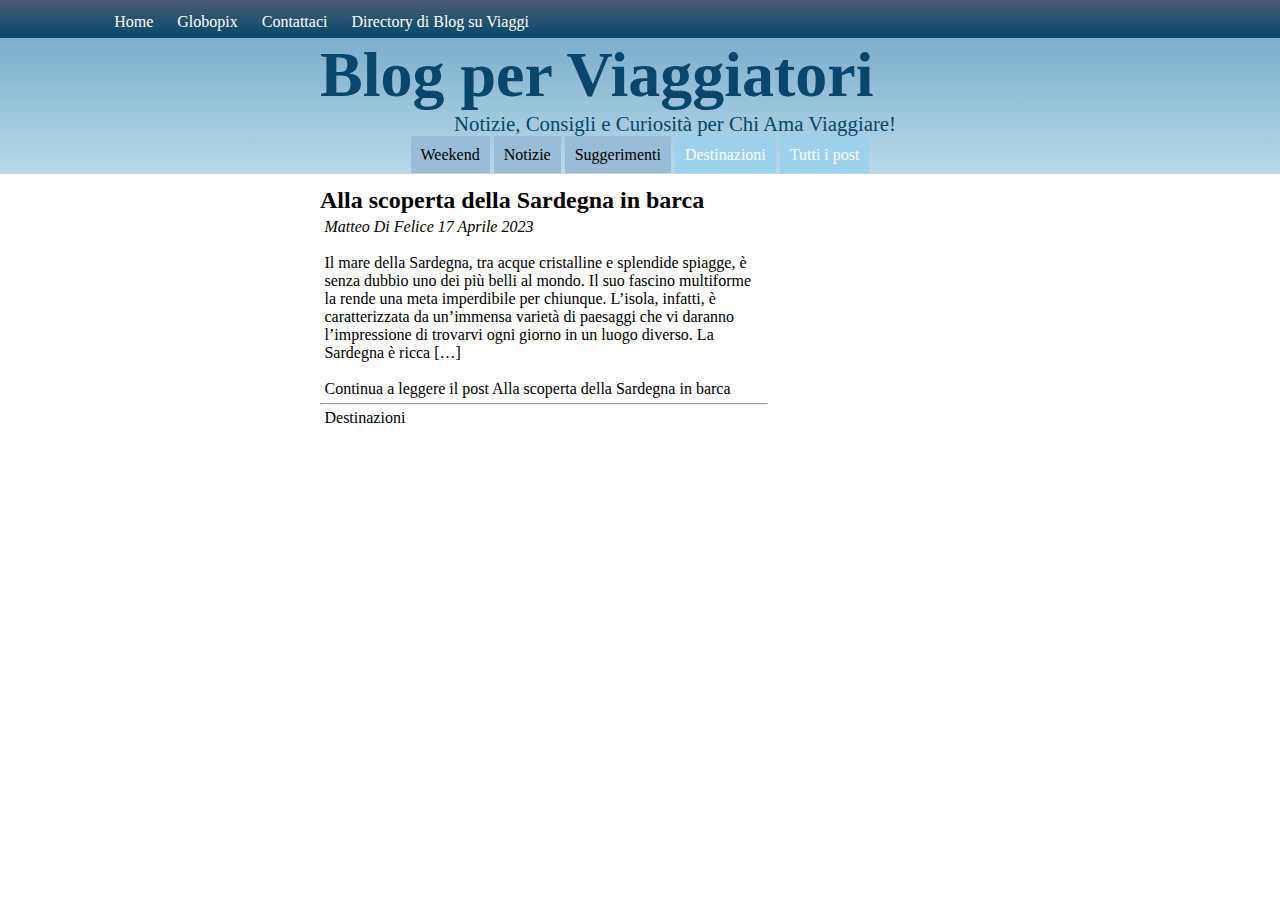
==== pagina1.html @ b59d40a8 "Blog Viaggi" ====
<!DOCTYPE html>
<html lang="en">
<head>
    <meta charset="UTF-8">
    <meta http-equiv="X-UA-Compatible" content="IE=edge">
    <meta name="viewport" content="width=device-width, initial-scale=1.0">
    <title>CSS/2</title>

    <link rel="stylesheet" href="style.css">
</head>
<body>
    <nav class="nav-1">
        <div class="divnav-1">
            <a href="">Home</a>
            <a href="">Globopix</a>
            <a href="">Contattaci</a>
            <a href="">Directory di Blog su Viaggi</a>
        </div>
    </nav>
    <header class="header">
        <div>
            <a class="linkhead" href="">
                <div class="divlinkhead">
                    <h1 class="titlehead">Blog per Viaggiatori</h1>
                    <p class="subtitle">Notizie, Consigli e Curiosità per Chi Ama Viaggiare!</p>
                </div>
            </a>
        </div>
        <div>
            <nav class="nav-2">
                <a href="">Weekend</a>
                <a href="">Notizie</a>
                <a href="">Suggerimenti</a>
                <a id="attuale2" href="">Destinazioni</a>
                <a id="attuale" href="">Tutti i post</a>
            </nav>
        </div>
    </header>

    <main>
        <section>
            <article class="primoarticolo">
                <h2>Alla scoperta della Sardegna in barca</h2>
                <address class="distanza2pg">Matteo Di Felice <data>17 Aprile 2023</data> </address>
                <p class="distanza2pg">Il mare della Sardegna, tra acque cristalline e splendide spiagge, è senza dubbio uno dei più belli al mondo. Il suo
                fascino multiforme la rende una meta imperdibile per chiunque. L’isola, infatti, è caratterizzata da un’immensa
                varietà di paesaggi che vi daranno l’impressione di trovarvi ogni giorno in un luogo diverso. La Sardegna è ricca […]</p>
                <div class="distanza2pg>
                    <a href="https://viaggi.globopix.net/blogperviaggiatori/tutti-i-post/destinazioni/scoperta-sardegna-in-barca">Continua a leggere il post Alla scoperta della Sardegna in barca</a>
                </div>
                <hr>
                <div class="distanza2pg>
                    <a target="_blank"
                        href="https://viaggi.globopix.net/blogperviaggiatori/category/tutti-i-post/destinazioni">Destinazioni</a>
                </div>
            </article>
        </section>
    </main>
</body>
</html>
---- style.css ----
* {
    margin: 0%;
    text-decoration: none;
}

.nav-1 {
    background: linear-gradient(#485d72, #08476a);
    padding: 13px 650px 7px 13px;
    text-align: center;
}

.divnav-1 > a {
    color: white;
    margin: 10px;
}

.header {
    background: linear-gradient(#7aafcb, #bbd9ea);
    min-height: 20px;
}

.titlehead {
    color: #08476a;
    font-size: 400%;
    font-family: Georgia, 'Times New Roman', Times, serif;
}

.divlinkhead {
    margin: 0% 30% 0% 25%;
}

.subtitle {
    text-align: right;
    font-size: 130%;
    color: #08476a;
}

.nav-2 {
    text-align: center;
    padding: 10px;
}

.nav-2 > a {
    background-color: #99bdd7;
    padding: 10px;
    color: black;
}

#attuale {
    color: white;
    background-color: #9ed0eb;
}
#attuale2 {
    color: white;
    background-color: #9ed0eb;
}

.primoarticolo {
    /* background-color: red; */
    margin: 1% 40% 2% 25%;
}

.distanza {
    padding: 1%;
}

.distanza2pg {
    padding: 1% 1% 3% 1%;
}
img {
    width: 80%;
}

.primoarticolo > div {
    padding: 1%;
}

.primoarticolo2pg > div {
    padding: 1%;
}
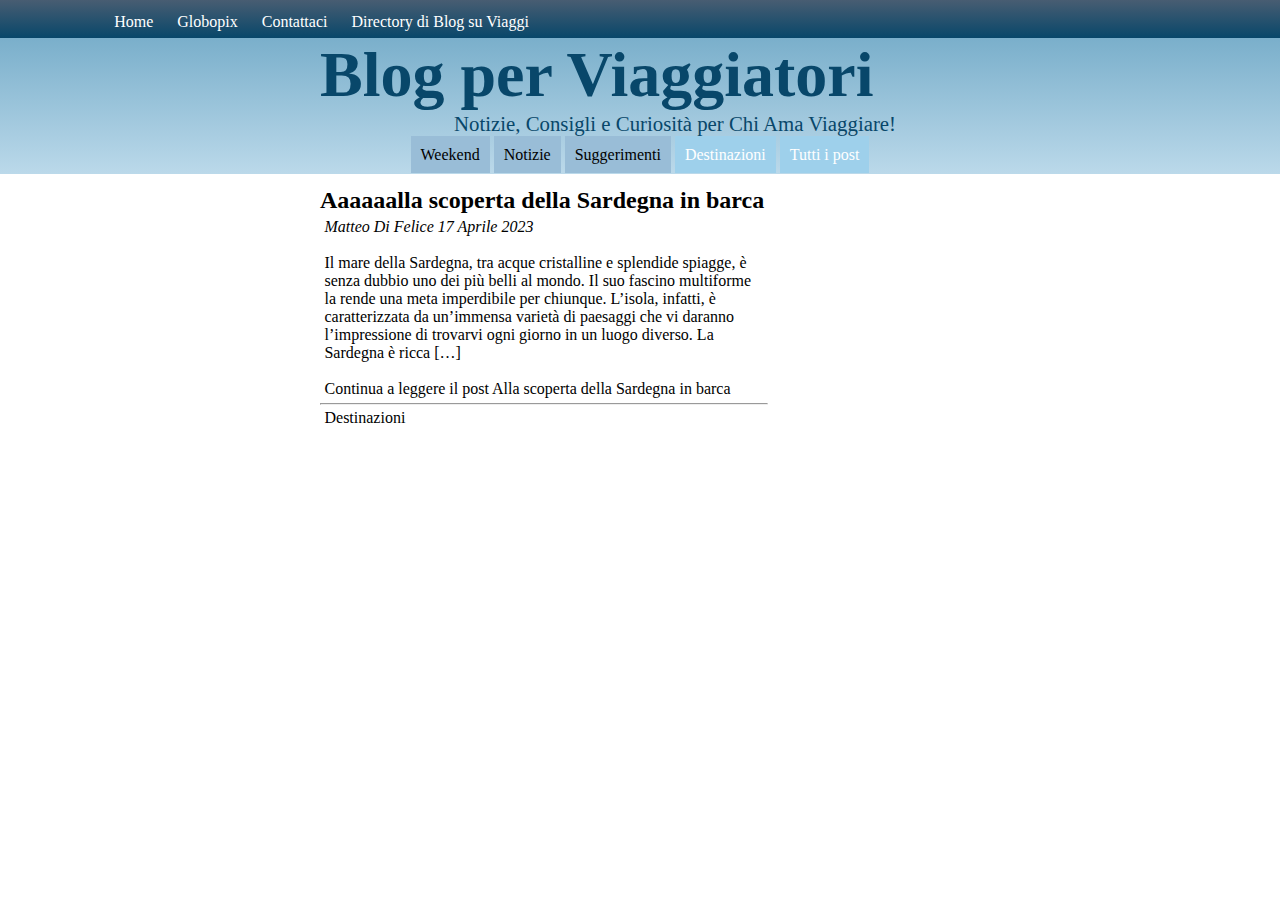
==== commit abd49c05: "Aggiunto AAAA" ====
--- a/pagina1.html
+++ b/pagina1.html
@@ -40,7 +40,7 @@
     <main>
         <section>
             <article class="primoarticolo">
-                <h2>Alla scoperta della Sardegna in barca</h2>
+                <h2>Aaaaaalla scoperta della Sardegna in barca</h2>
                 <address class="distanza2pg">Matteo Di Felice <data>17 Aprile 2023</data> </address>
                 <p class="distanza2pg">Il mare della Sardegna, tra acque cristalline e splendide spiagge, è senza dubbio uno dei più belli al mondo. Il suo
                 fascino multiforme la rende una meta imperdibile per chiunque. L’isola, infatti, è caratterizzata da un’immensa
